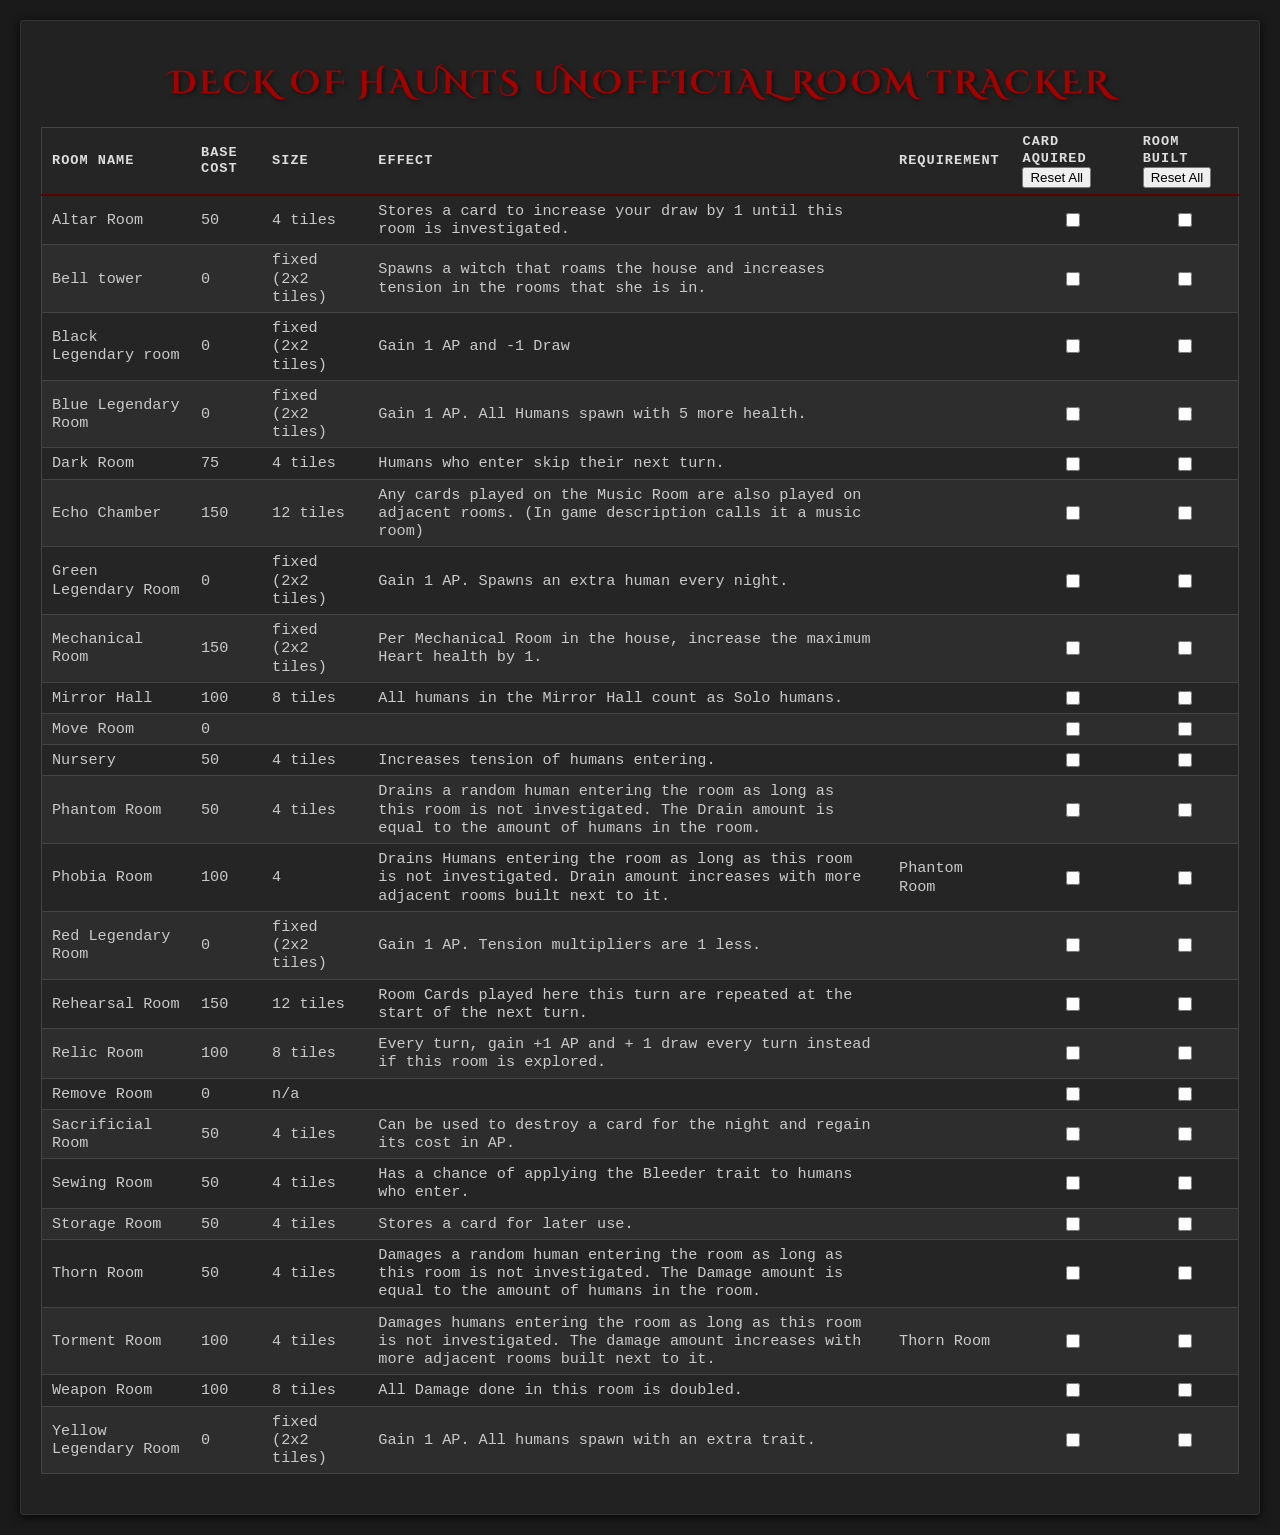
==== index.html @ 2111ec31 "Move files to top level" ====
<!DOCTYPE html>
<html lang="en">
<head>
    <meta charset="UTF-8">
    <meta name="viewport" content="width=device-width, initial-scale=1.0">
    <title>Deck of Haunts Unofficial Room Tracker</title>
    <link rel="stylesheet" href="css/styles.css">
    <link href="https://fonts.googleapis.com/css2?family=Cinzel+Decorative:wght@700&display=swap" rel="stylesheet">
    <style>
        h1 {
            font-family: 'Cinzel Decorative', cursive;
        }
    </style>
</head>
<body>
    <div class="container">
        <h1>Deck of Haunts Unofficial Room Tracker</h1>
        <div class="table-container">
            <table id="data-table">
                <thead id="table-header">
                    <!-- Headers will be dynamically inserted here -->
                </thead>
                <tbody id="table-body">
                    <!-- Data rows will be dynamically inserted here -->
                </tbody>
            </table>
        </div>
    </div>
    <script src="js/script.js"></script>
</body>
</html>
---- css/styles.css ----
body {
    font-family: 'Courier New', Courier, monospace;
    line-height: 1.4;
    margin: 0;
    padding: 20px;
    background-color: #1a1a1a;
    color: #c9c9c9;
}

.container {
    max-width: 1200px;
    margin: 0 auto;
    padding: 20px;
    background-color: #222222;
    border-radius: 3px;
    box-shadow: 0 2px 10px rgba(0, 0, 0, 0.8);
    border: 1px solid #333;
}

h1 {
    text-align: center;
    color: #a30000;
    margin-bottom: 20px;
    text-transform: uppercase;
    letter-spacing: 3px;
    font-weight: bold;
    text-shadow: 2px 2px 4px rgba(0, 0, 0, 0.5);
}

.table-container {
    overflow-x: auto;
}

table {
    width: 100%;
    border-collapse: collapse;
    margin-bottom: 20px;
    border: 1px solid #444;
}

thead {
    background-color: #2a0a0a;
    color: #ddd;
}

th, td {
    padding: 6px 10px;   /* Reduced vertical padding */
    text-align: left;
    border-bottom: 1px solid #444;
    font-size: 0.95em;   /* Slightly smaller font */
    line-height: 1.2;    /* Tighter line height */
}

tr:nth-child(even) {
    background-color: #2d2d2d;
}

tr:nth-child(odd) {
    background-color: #252525;
}

tr:hover {
    background-color: #3a2a2a;
}

/* Additional Gothic theme elements */
th {
    border-bottom: 2px solid #5c0000;
    font-weight: bold;
    letter-spacing: 1px;
    text-transform: uppercase;
    font-size: 0.85rem;
}

/* Custom scrollbar for webkit browsers */
::-webkit-scrollbar {
    width: 8px;
    height: 8px;
    background-color: #222;
}

::-webkit-scrollbar-thumb {
    background: #5c0000;
    border-radius: 2px;
}

::-webkit-scrollbar-thumb:hover {
    background: #7e0000;
}

/* Focus style for checkboxes */
input[type="checkbox"]:focus {
    outline: 1px solid #7e0000;
    box-shadow: 0 0 3px rgba(255, 0, 0, 0.5);
}

/* Table header with button styles */
.header-with-button span {
    margin-bottom: 3px;
    font-weight: bold;
}

/* Style for checkbox cells */
td input[type="checkbox"] {
    cursor: pointer;
    width: 14px;
    height: 14px;
    display: block;
    margin: 0 auto;
    accent-color: #5c0000;
}
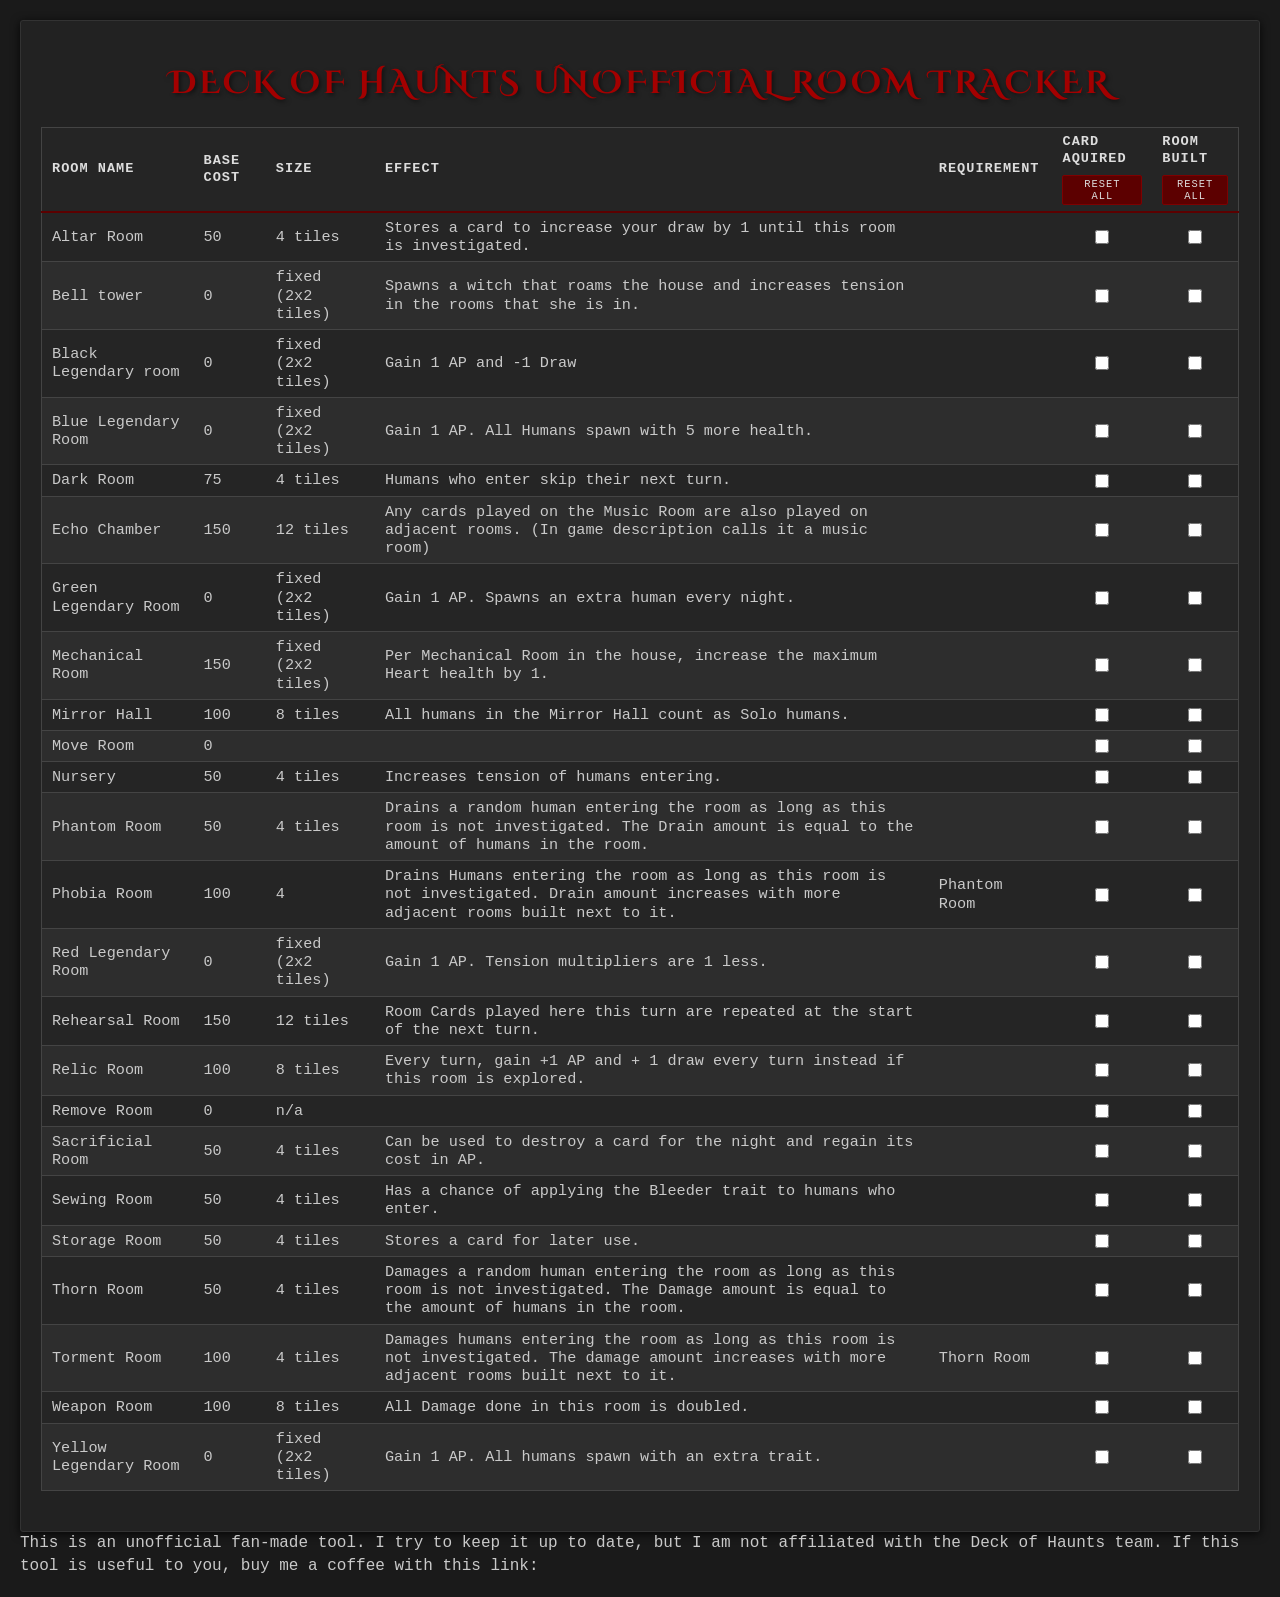
==== commit ca4b166c: "Add kofi link" ====
--- a/index.html
+++ b/index.html
@@ -27,5 +27,11 @@
         </div>
     </div>
     <script src="js/script.js"></script>
+    <div>
+        This is an unofficial fan-made tool.  I try to keep it up to date, but I am not affiliated with the Deck of Haunts team.
+        If this tool is useful to you, buy me a coffee with this link:
+        <script type='text/javascript' src='https://storage.ko-fi.com/cdn/widget/Widget_2.js'></script><script type='text/javascript'>kofiwidget2.init('Support me on Ko-fi', '#72a4f2', 'L3L1JBOWW');kofiwidget2.draw();</script> 
+
+    </div>
 </body>
 </html>
--- a/css/styles.css
+++ b/css/styles.css
@@ -100,6 +100,57 @@
     font-weight: bold;
 }
 
+/* Style for header with reset buttons */
+.header-with-button {
+    display: flex;
+    flex-direction: column;
+    align-items: center;
+    gap: 5px;
+}
+
+.reset-column-btn {
+    background-color: #5c0000;
+    color: #ddd;
+    border: 1px solid #7e0000;
+    padding: 2px 7px;
+    border-radius: 2px;
+    cursor: pointer;
+    font-size: 0.65rem;
+    transition: all 0.3s ease;
+    text-transform: uppercase;
+    letter-spacing: 1px;
+    font-family: 'Courier New', Courier, monospace;
+}
+
+.reset-column-btn:hover {
+    background-color: #7e0000;
+    box-shadow: 0 0 5px rgba(255, 0, 0, 0.4);
+}
+
+/* Status message styles */
+#status-message {
+    padding: 8px 15px;
+    margin-bottom: 15px;
+    border-radius: 3px;
+    text-align: center;
+    font-size: 0.9em;
+    opacity: 0;
+    transition: opacity 0.5s ease;
+    display: none;
+}
+
+.status-success {
+    background-color: #1e3a1e;
+    color: #7ccc7c;
+    border-left: 4px solid #4c9a4c;
+}
+
+.status-error {
+    background-color: #3a1e1e;
+    color: #cc7c7c;
+    border-left: 4px solid #9a4c4c;
+}
+
 /* Style for checkbox cells */
 td input[type="checkbox"] {
     cursor: pointer;
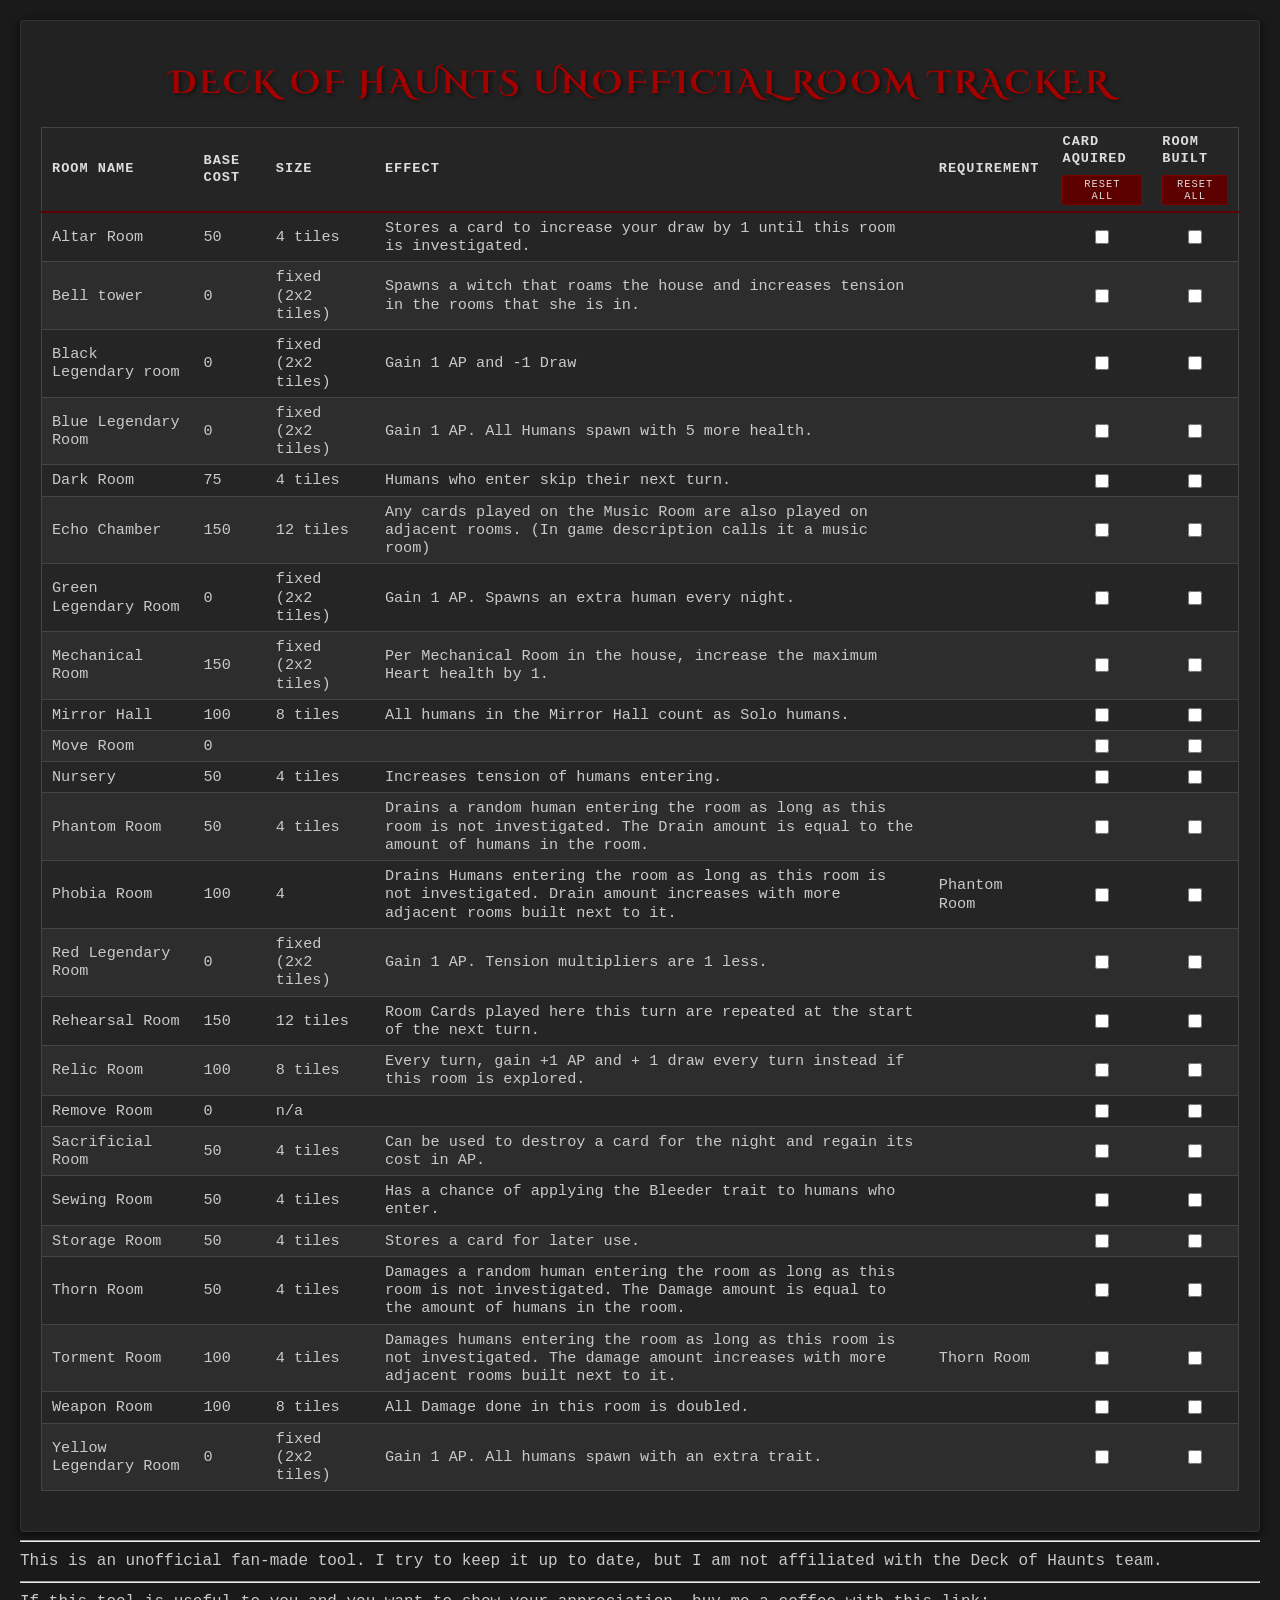
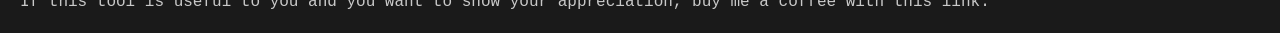
==== commit 7f9ec5db: "Clean up styles" ====
--- a/index.html
+++ b/index.html
@@ -6,11 +6,6 @@
     <title>Deck of Haunts Unofficial Room Tracker</title>
     <link rel="stylesheet" href="css/styles.css">
     <link href="https://fonts.googleapis.com/css2?family=Cinzel+Decorative:wght@700&display=swap" rel="stylesheet">
-    <style>
-        h1 {
-            font-family: 'Cinzel Decorative', cursive;
-        }
-    </style>
 </head>
 <body>
     <div class="container">
@@ -28,10 +23,11 @@
     </div>
     <script src="js/script.js"></script>
     <div>
-        This is an unofficial fan-made tool.  I try to keep it up to date, but I am not affiliated with the Deck of Haunts team.
-        If this tool is useful to you, buy me a coffee with this link:
+        <hr>
+        This is an unofficial fan-made tool.  I try to keep it up to date, but I am not affiliated with the Deck of Haunts team.<br>
+        <hr>
+        If this tool is useful to you and you want to show your appreciation, buy me a coffee with this link:
         <script type='text/javascript' src='https://storage.ko-fi.com/cdn/widget/Widget_2.js'></script><script type='text/javascript'>kofiwidget2.init('Support me on Ko-fi', '#72a4f2', 'L3L1JBOWW');kofiwidget2.draw();</script> 
-
     </div>
 </body>
 </html>
--- a/css/styles.css
+++ b/css/styles.css
@@ -25,6 +25,7 @@
     letter-spacing: 3px;
     font-weight: bold;
     text-shadow: 2px 2px 4px rgba(0, 0, 0, 0.5);
+    font-family: 'Cinzel Decorative', cursive;
 }
 
 .table-container {
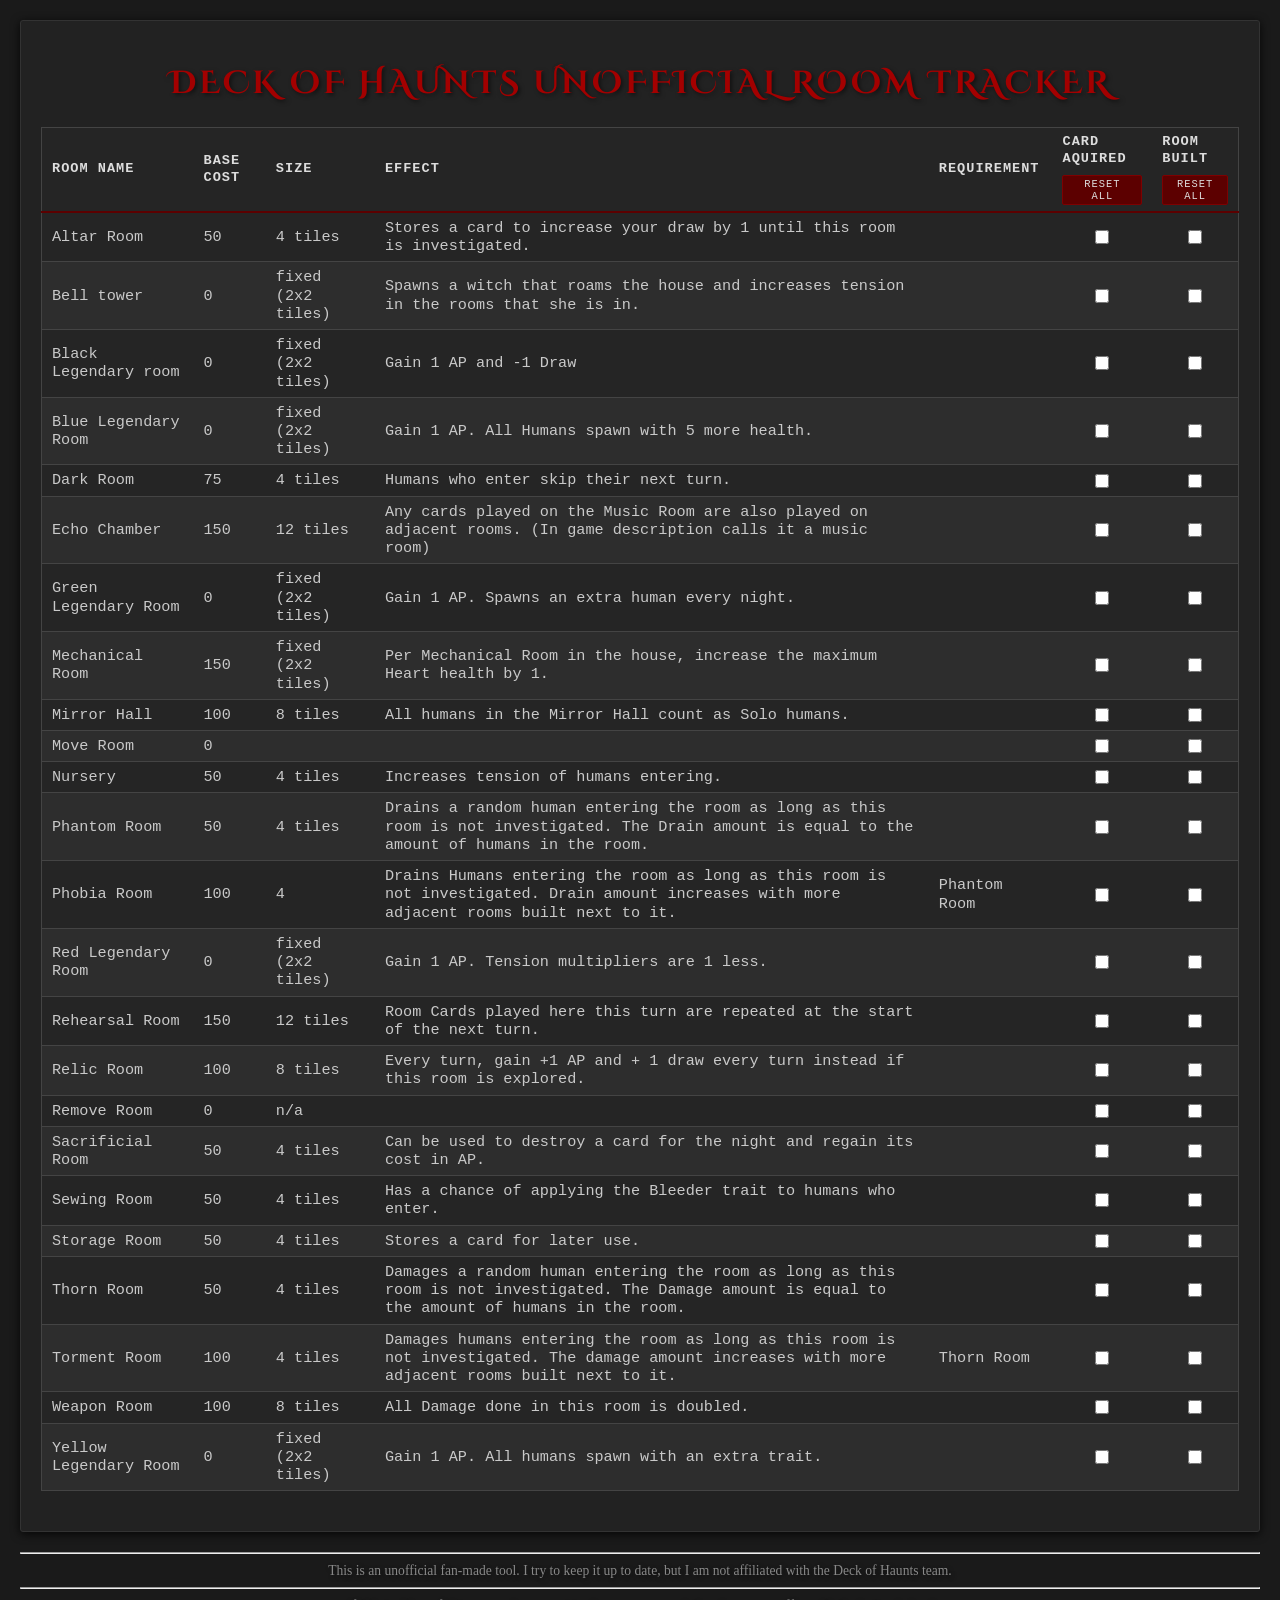
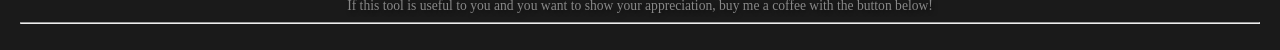
==== commit ce9a1e85: "Fix footer styles" ====
--- a/index.html
+++ b/index.html
@@ -22,11 +22,12 @@
         </div>
     </div>
     <script src="js/script.js"></script>
-    <div>
+    <div class="footer" style="margin-top: 20px;">
         <hr>
         This is an unofficial fan-made tool.  I try to keep it up to date, but I am not affiliated with the Deck of Haunts team.<br>
         <hr>
-        If this tool is useful to you and you want to show your appreciation, buy me a coffee with this link:
+        If this tool is useful to you and you want to show your appreciation, buy me a coffee with the button below!<br>
+        <hr>
         <script type='text/javascript' src='https://storage.ko-fi.com/cdn/widget/Widget_2.js'></script><script type='text/javascript'>kofiwidget2.init('Support me on Ko-fi', '#72a4f2', 'L3L1JBOWW');kofiwidget2.draw();</script> 
     </div>
 </body>
--- a/css/styles.css
+++ b/css/styles.css
@@ -15,6 +15,15 @@
     border-radius: 3px;
     box-shadow: 0 2px 10px rgba(0, 0, 0, 0.8);
     border: 1px solid #333;
+}
+
+.footer {
+    text-align: center;
+    margin-top: 20px;
+    color: #888;
+    font-size: 0.85em;
+    text-shadow: 2px 2px 4px rgba(0, 0, 0, 0.5);
+    font-family: 'Cinzel Decorative', cursive;
 }
 
 h1 {
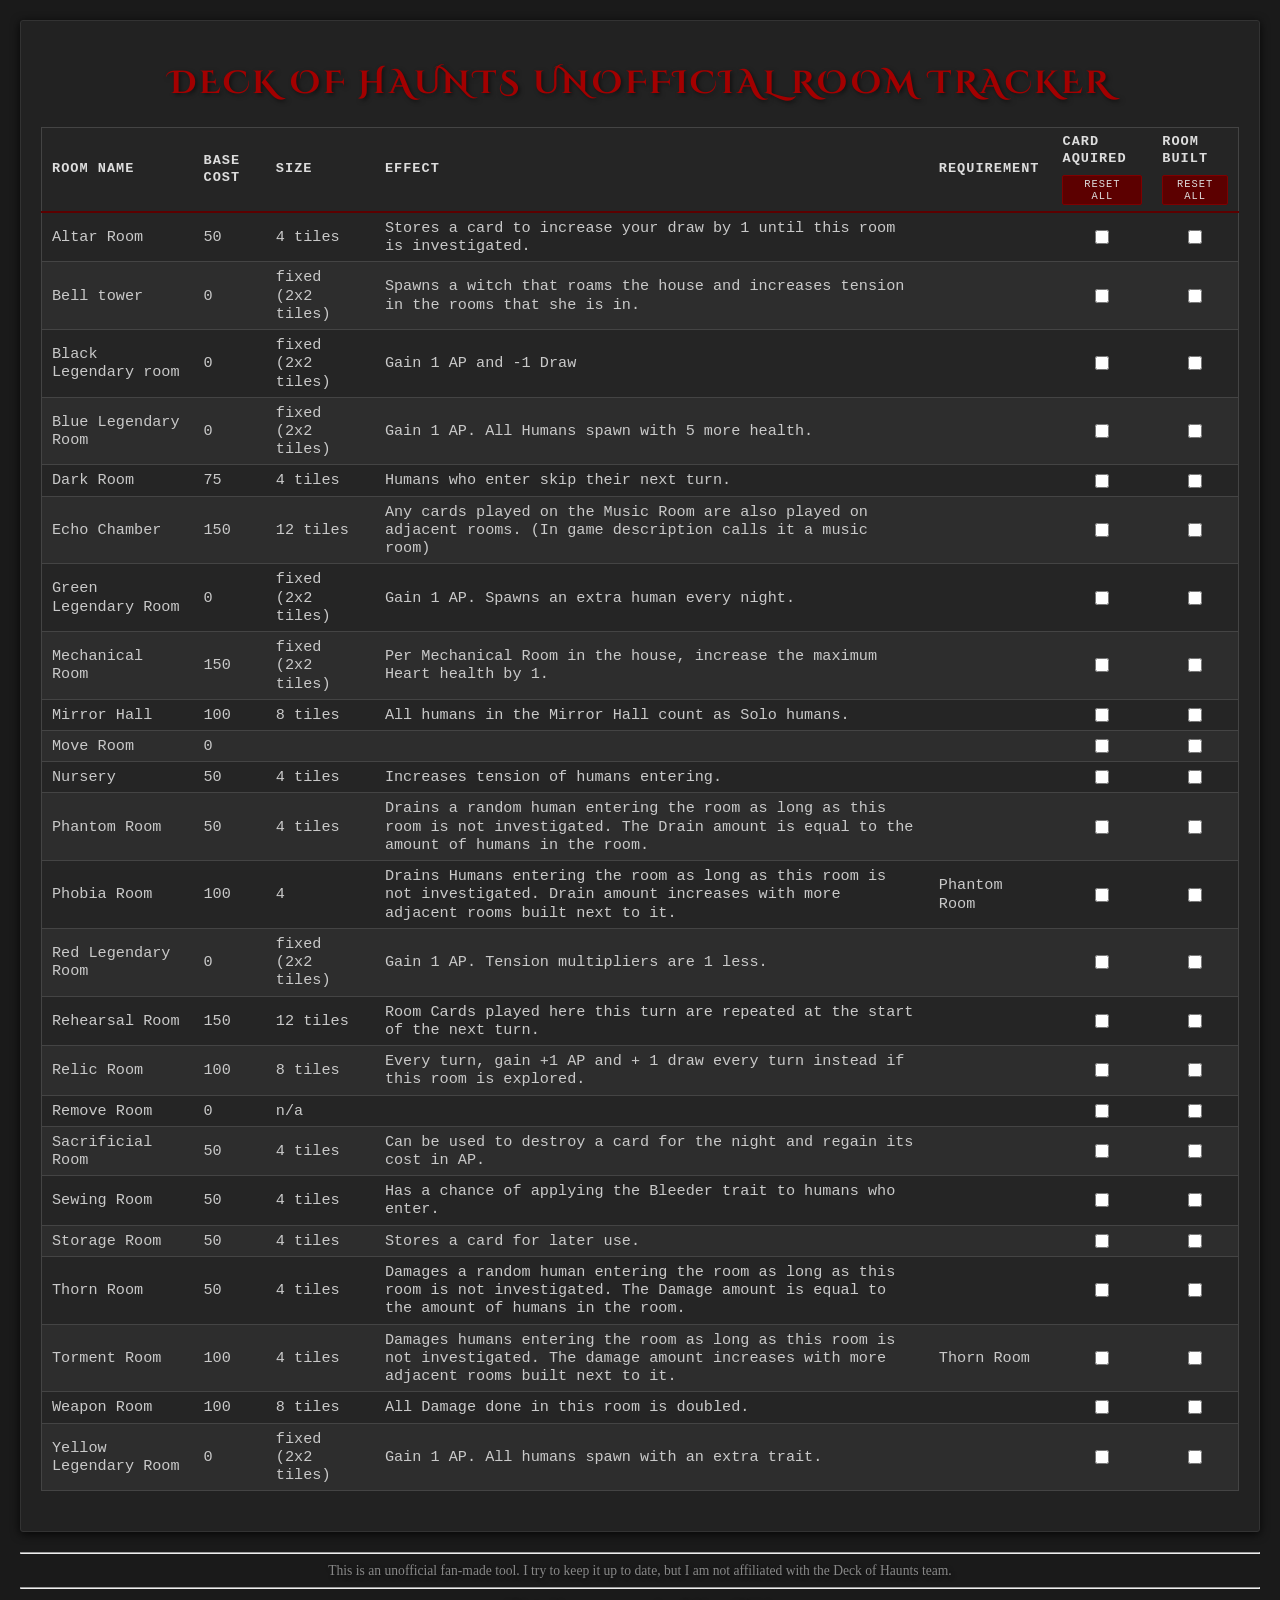
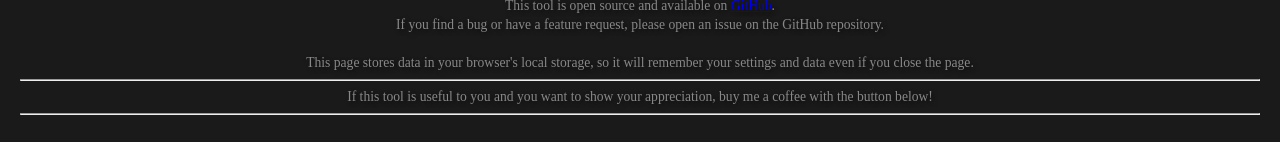
==== commit cc3d80b5: "Update footer" ====
--- a/index.html
+++ b/index.html
@@ -26,6 +26,10 @@
         <hr>
         This is an unofficial fan-made tool.  I try to keep it up to date, but I am not affiliated with the Deck of Haunts team.<br>
         <hr>
+        This tool is open source and available on <a href="https://github.com/rlankenau/croissant" target="_blank">GitHub</a>.<br>
+        If you find a bug or have a feature request, please open an issue on the GitHub repository.<br><br>
+        This page stores data in your browser's local storage, so it will remember your settings and data even if you close the page.<br>
+        <hr>
         If this tool is useful to you and you want to show your appreciation, buy me a coffee with the button below!<br>
         <hr>
         <script type='text/javascript' src='https://storage.ko-fi.com/cdn/widget/Widget_2.js'></script><script type='text/javascript'>kofiwidget2.init('Support me on Ko-fi', '#72a4f2', 'L3L1JBOWW');kofiwidget2.draw();</script> 
